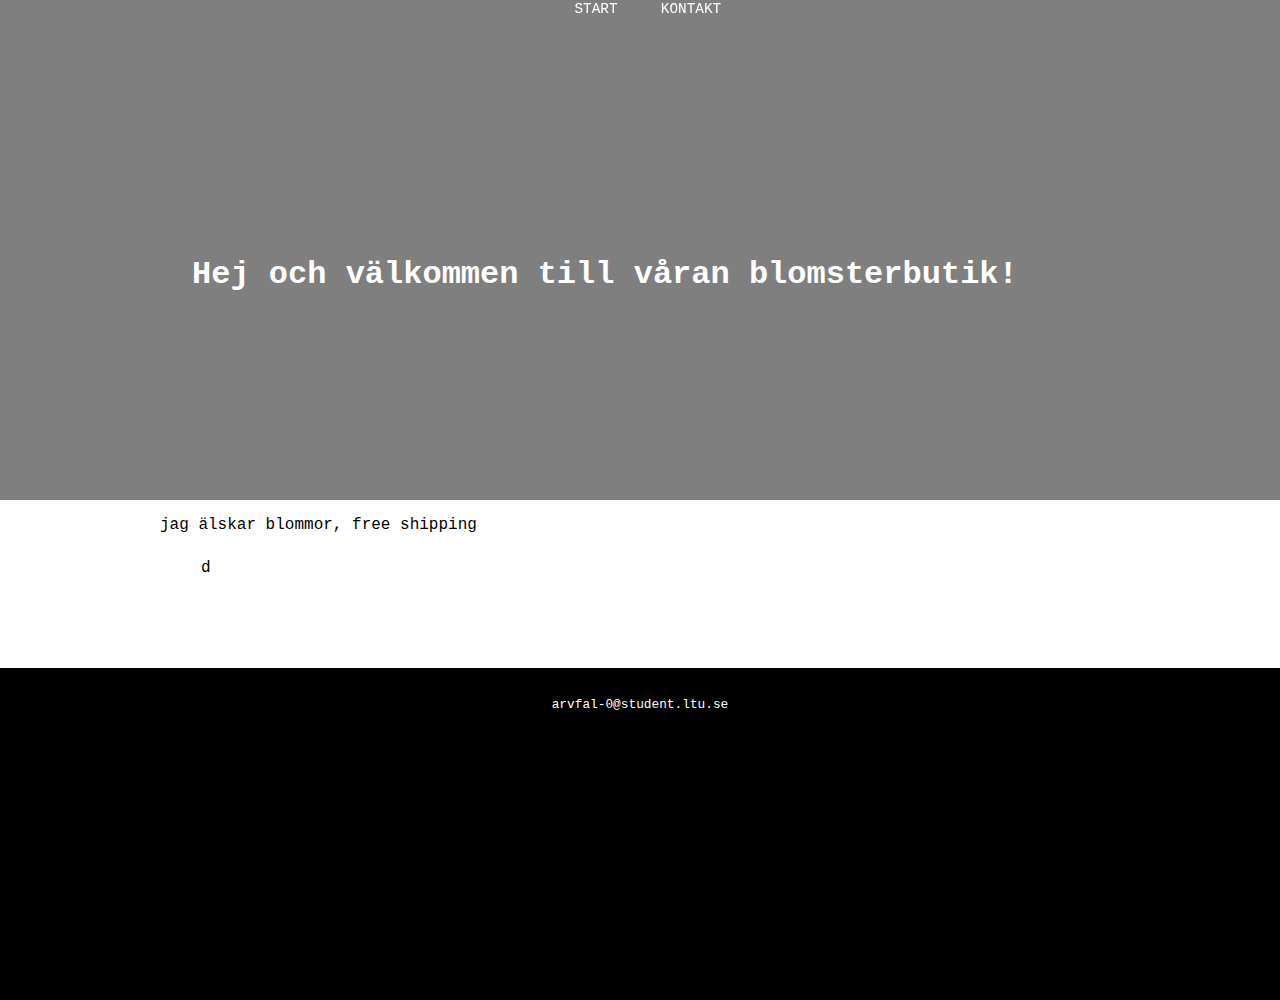
==== index.html @ 522dc1e8 "Add files via upload" ====
<!doctype html>
<html>
<head>
    <meta charset="utf-8">
    <link rel="stylesheet" type="text/css" href="style.css">
    <title>Eden</title>
</head>

<body>
<header>
    <nav id="nav">
        <div id="logo">
            <!--<a href="index.html">
            <img src="images/logo.png" width="100%" alt="logo" id="bild">
            </a>-->
        </div>
        <ul>
            <li><a class="link" href="index.html">START</a></li>
            <li><a class="link" href="kontakt.html">KONTAKT</a></li>
        </ul>
    </nav>
</header>

<main>
    <div id="storbild">
        <h1>Hej och välkommen till våran blomsterbutik!</h1>
    </div>

    <div id="text">
        <p> jag älskar blommor, free shipping</p>
    </div>

    <div id="container">
        <div class="bilda">d
        </div>
        <div class="bilda">

        </div>
    </div>
</main>
<br>

<footer>
    <p>arvfal-0@student.ltu.se</p>
</footer>



<script src="https://code.jquery.com/jquery-3.3.1.min.js" integrity="sha256-FgpCb/KJQlLNfOu91ta32o/NMZxltwRo8QtmkMRdAu8=" crossorigin="anonymous"></script>
<script text="text/javscript" src="script.js"></script>
</body>
</html>
---- style.css ----
@charset "utf-8";
/* CSS Document */
body {
    margin: 0 auto;
    background-color: white;
    font-family: 'Courier New', Courier, monospace;
    width: 100%;
    display: flex;
    flex-direction: column;
    height: 100%;
    padding-bottom: 6rem;
    min-height: 100%;
    position: relative;
}

/*header*/

header{
    right: 0;
    left: 0;
    overflow: hidden;
    width: 100%;
}

#logo {
    width: 14%;
    float: left;
    margin-left: 20%;
}

#bild{
    transition: 0.3s;
}

nav{
    position: fixed; /* Set the navbar to fixed position */
    overflow: hidden;
    background-color: transparent;
    display: flex;
    flex-wrap: wrap;
    width: 100%;
    color: #ffffff;
}

#nav{
    transition: 0.3s;
}

nav ul{
    width: 50%;
    margin: auto;
}

nav a{
    display: inline;
    text-decoration: none;
    border: solid 2px transparent;
    width: 30%;
    font-family: 'Courier New', Courier, monospace;
    font-weight: 500;
}

.link{
    color: white;
}


nav li{
    display: inline;
    font-size: 0.9em;
    border: solid 2px transparent;
    width: 30%;
    padding: 2%;
}

/*END header*/

/*main*/

main{
    width: 100%;
    margin: 0 auto;
    padding-bottom: 300px;
}

main p{
    font-size: 1em;
}

#container{
    width: 70%;
    display: flex;
    margin: auto;

}

#text{
    width: 75%;
    margin: auto;
}

.bilda{
    width: 45%;
    margin: 1%;
}

#storbild{
    height: 500px;
    overflow: hidden;
    background-image: linear-gradient( rgba(0, 0, 0, 0.5), rgba(0, 0, 0, 0.5) ),url(images/dator.jpg);
    background-repeat: no-repeat;
    background-size: 100% 1000px;
    color: #ffffff;
}

#storbild h1{
    margin-top: 20%;
    margin-left: 15%;
}

/*END main*/

/*kontakt*/

#kontakt{
    margin-top: 10%;
}

#knav{
    position: fixed; /* Set the navbar to fixed position */
    overflow: hidden;
    background-color: black;
    display: flex;
    flex-wrap: wrap;
    width: 100%;
}

.klink{
    color: white;
}

#ktext{
    width: 60%;
    float: left;
}

#bildk{
    width: 35%;
    margin: 1%;
}

#kbild{
    transition: 0.3s;
    width: 60%;
}

#kontainer{
    width: 50%;
    margin-left: 25%;
}

/*END kontakt*/


footer{
    position: absolute;
    right: 0;
    bottom: 0;
    left: 0;
    height: 300px;
    text-align: center;
    background-color: #000000;
    padding: 1rem;
}

footer p{
    font-size: 0.8em;
    color: #ffffff;
}
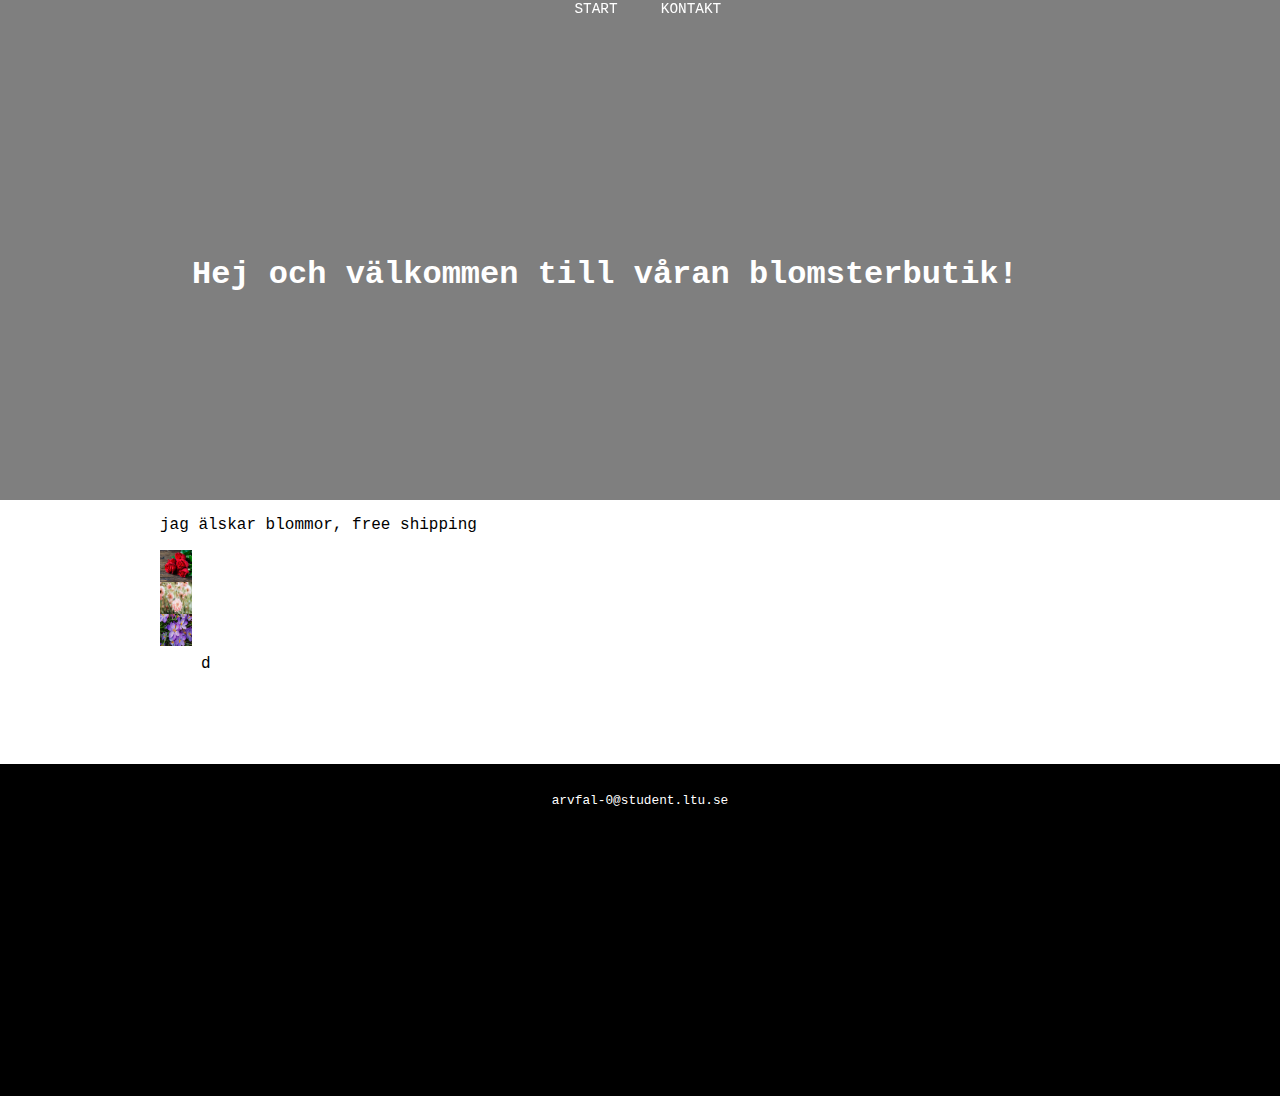
==== commit 6a0f55d6: "img" ====
--- a/index.html
+++ b/index.html
@@ -28,6 +28,22 @@
 
     <div id="text">
         <p> jag älskar blommor, free shipping</p>
+        <style>
+            a {
+                display: block;
+                height:32px;
+                width:32px;
+            }
+        </style>
+        <a href="https://pagedart.com">
+            <img src="img/rose.jpeg" height="32px" width="32px">
+        </a>
+        <a href="https://pagedart.com">
+            <img src="img/pinkrose.jpg" height="32px" width="32px">
+        </a>
+        <a href="https://pagedart.com">
+            <img src="img/purp.jpg" height="32px" width="32px">
+        </a>
     </div>
 
     <div id="container">
